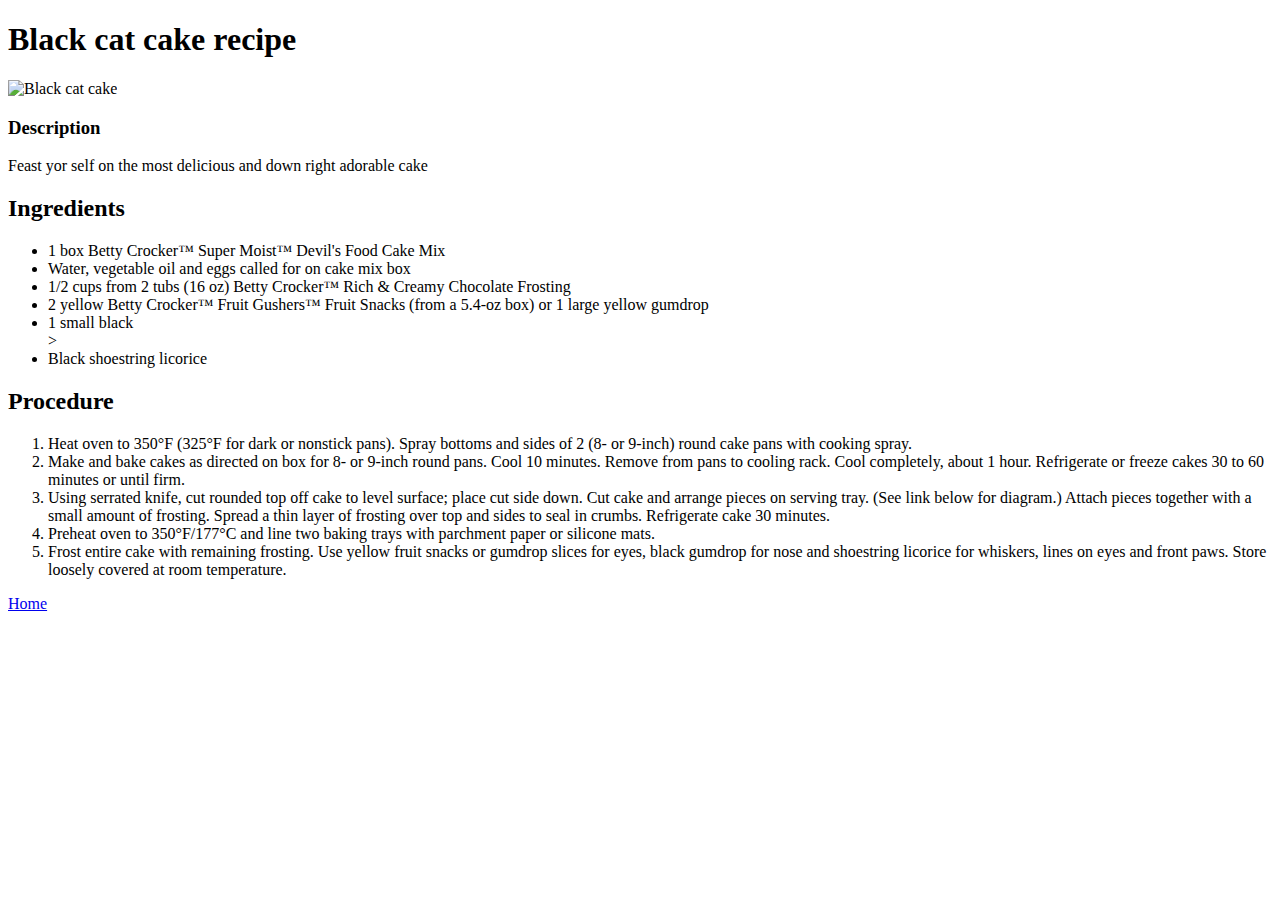
==== recipes/blackcatcake.html @ a6a92da0 "catchocolate.html" ====
<!DOCTYPE html>
<html lang="en">
<head>
    <meta charset="UTF-8">
    <meta name="viewport" content="width=device-width, initial-scale=1.0">
    <title>Document</title>
</head>
<body>
    <h1>Black cat cake recipe</h1>
    <img src="/images/" alt="Black cat cake">
    <h3>Description</h3>
   <p>Feast yor self on the most delicious and down right adorable cake</p>
   <h2>Ingredients</h2>
   <ul>
    <li>1 box Betty Crocker™ Super Moist™ Devil's Food Cake Mix
    <li>Water, vegetable oil and eggs called for on cake mix box</li>
    <li> 1/2 cups from 2 tubs (16 oz) Betty Crocker™ Rich & Creamy Chocolate Frosting</li>
    <li>2 yellow Betty Crocker™ Fruit Gushers™ Fruit Snacks (from a 5.4-oz box) or 1 large yellow gumdrop
    <li>1 small black </li>>
    <li>Black shoestring licorice</li>
   </ul>
<h2>Procedure</h2>
   <ol>
    <li>Heat oven to 350°F (325°F for dark or nonstick pans). Spray bottoms and sides of 2 (8- or 9-inch) round cake pans with cooking spray.</li>
    <li>Make and bake cakes as directed on box for 8- or 9-inch round pans. Cool 10 minutes. Remove from pans to cooling rack. Cool completely, about 1 hour. Refrigerate or freeze cakes 30 to 60 minutes or until firm.</li>
    <li>Using serrated knife, cut rounded top off cake to level surface; place cut side down. Cut cake and arrange pieces on serving tray. (See link below for diagram.) Attach pieces together with a small amount of frosting. Spread a thin layer of frosting over top and sides to seal in crumbs. Refrigerate cake 30 minutes.</li>
    <li>Preheat oven to 350°F/177°C and line two baking trays with parchment paper or silicone mats.</li>
    <li>Frost entire cake with remaining frosting. Use yellow fruit snacks or gumdrop slices for eyes, black gumdrop for nose and shoestring licorice for whiskers, lines on eyes and front paws. Store loosely covered at room temperature.</li>
    </ol>
    <a href="../index.html">Home</a>
    
</body>
</html>
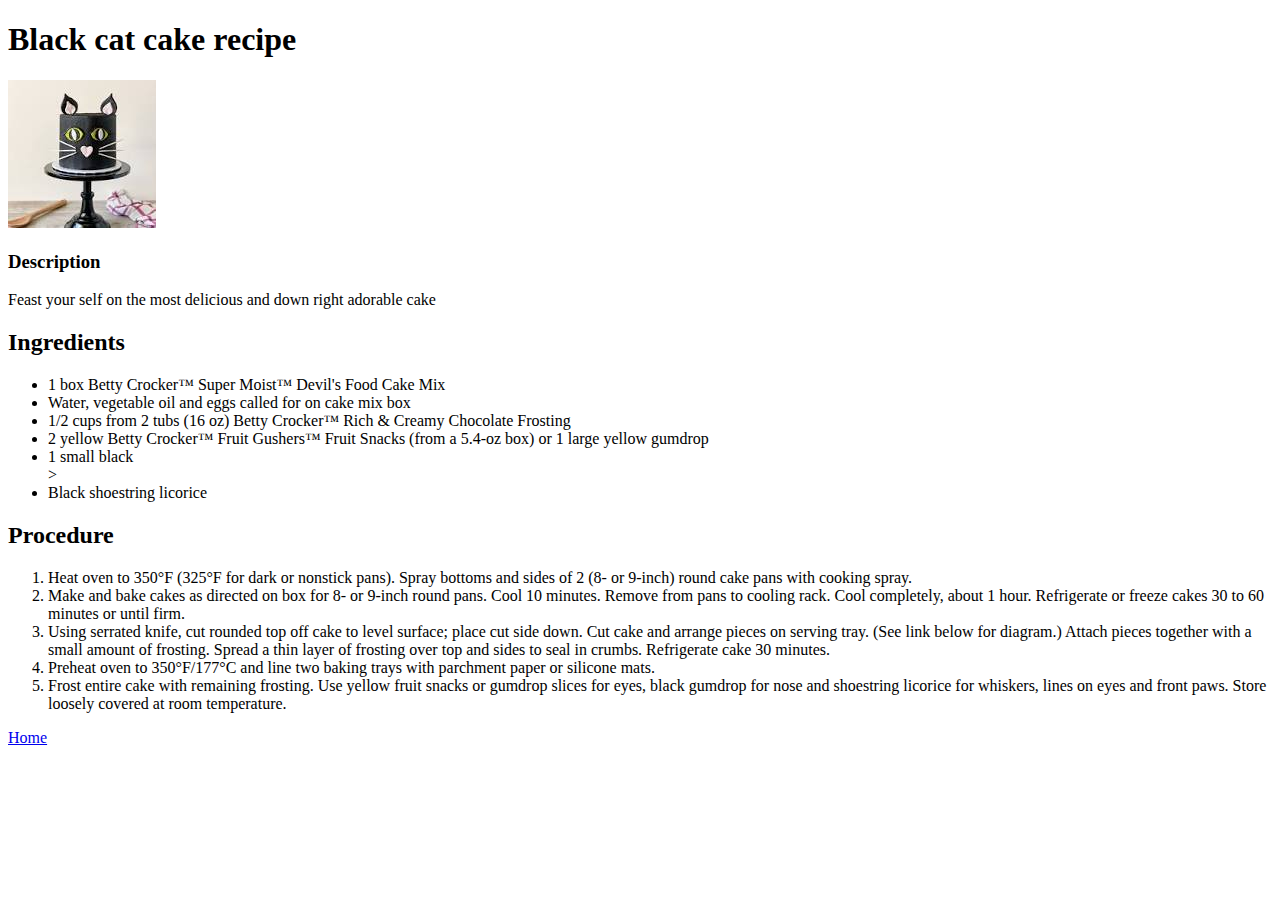
==== commit 90b6e873: "Adding images and correcting errors" ====
--- a/recipes/blackcatcake.html
+++ b/recipes/blackcatcake.html
@@ -7,9 +7,9 @@
 </head>
 <body>
     <h1>Black cat cake recipe</h1>
-    <img src="/images/" alt="Black cat cake">
+    <img src="/images/blackcatcake.jpg" alt="Black cat cake">
     <h3>Description</h3>
-   <p>Feast yor self on the most delicious and down right adorable cake</p>
+   <p>Feast your self on the most delicious and down right adorable cake</p>
    <h2>Ingredients</h2>
    <ul>
     <li>1 box Betty Crocker™ Super Moist™ Devil's Food Cake Mix
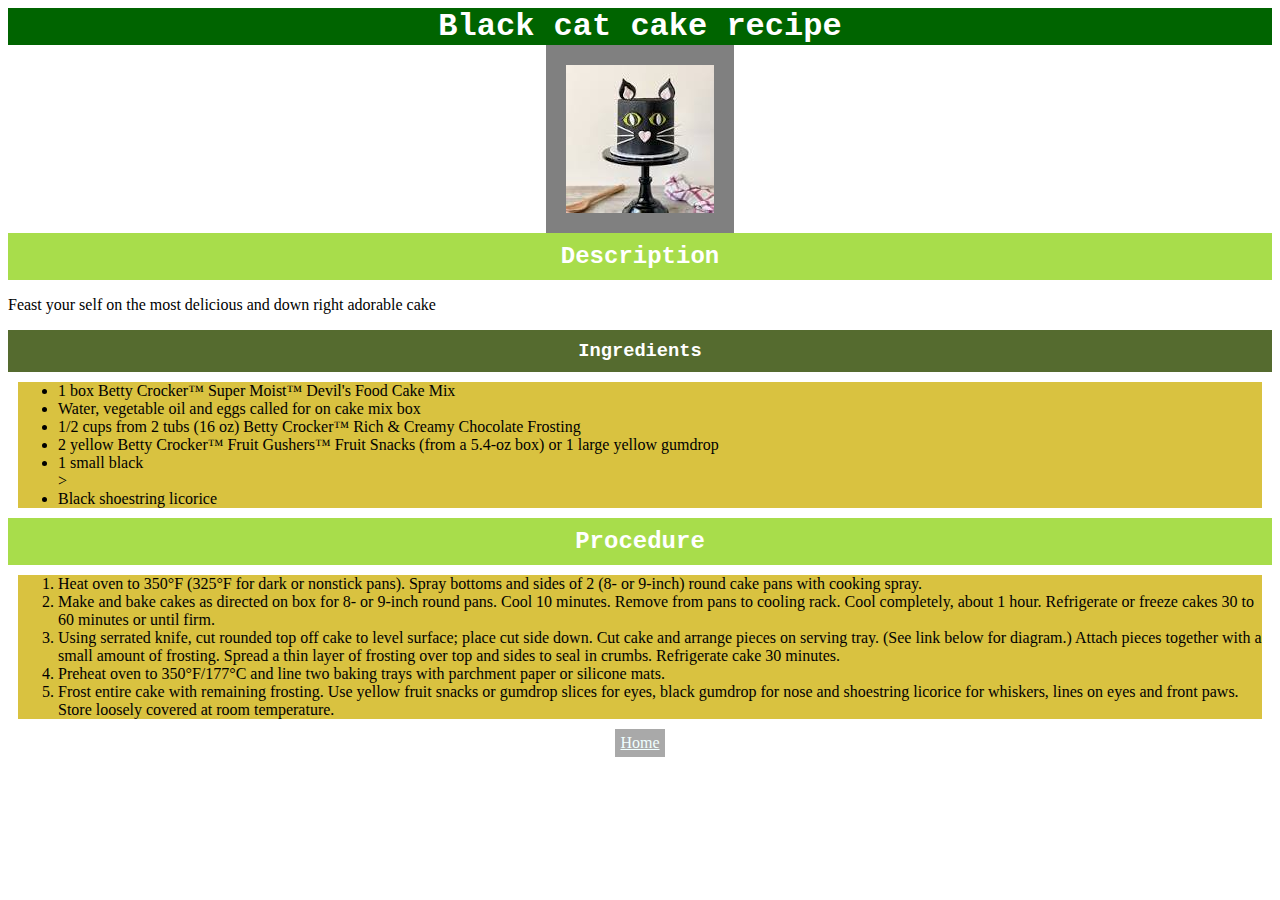
==== commit 9c1fbde9: "Adding stylesheet" ====
--- a/recipes/blackcatcake.html
+++ b/recipes/blackcatcake.html
@@ -3,15 +3,16 @@
 <head>
     <meta charset="UTF-8">
     <meta name="viewport" content="width=device-width, initial-scale=1.0">
-    <title>Document</title>
+    <title>Black cat cake</title>
+    <link rel="stylesheet" href="../style.css">
 </head>
 <body>
     <h1>Black cat cake recipe</h1>
-    <img src="/images/blackcatcake.jpg" alt="Black cat cake">
-    <h3>Description</h3>
+    <img src= ../images/blackcatcake.jpg alt="Black cat cake" class="center">
+    <h2>Description</h2>
    <p>Feast your self on the most delicious and down right adorable cake</p>
-   <h2>Ingredients</h2>
-   <ul>
+   <h3>Ingredients</h3>
+   <ul class="ingredients">
     <li>1 box Betty Crocker™ Super Moist™ Devil's Food Cake Mix
     <li>Water, vegetable oil and eggs called for on cake mix box</li>
     <li> 1/2 cups from 2 tubs (16 oz) Betty Crocker™ Rich & Creamy Chocolate Frosting</li>
@@ -19,8 +20,8 @@
     <li>1 small black </li>>
     <li>Black shoestring licorice</li>
    </ul>
-<h2>Procedure</h2>
-   <ol>
+    <h2>Procedure</h2>
+   <ol class="ingredients">
     <li>Heat oven to 350°F (325°F for dark or nonstick pans). Spray bottoms and sides of 2 (8- or 9-inch) round cake pans with cooking spray.</li>
     <li>Make and bake cakes as directed on box for 8- or 9-inch round pans. Cool 10 minutes. Remove from pans to cooling rack. Cool completely, about 1 hour. Refrigerate or freeze cakes 30 to 60 minutes or until firm.</li>
     <li>Using serrated knife, cut rounded top off cake to level surface; place cut side down. Cut cake and arrange pieces on serving tray. (See link below for diagram.) Attach pieces together with a small amount of frosting. Spread a thin layer of frosting over top and sides to seal in crumbs. Refrigerate cake 30 minutes.</li>
--- a/style.css
+++ b/style.css
@@ -0,0 +1,45 @@
+h1{
+    background-color: darkgreen;
+    color: white;
+    font-family: 'Courier New', Courier, monospace;
+    text-align: center;
+    margin: 0 auto;
+    width: auto;
+}
+h3{
+    background-color: darkolivegreen;
+    color:white;
+    font-family: 'Courier New', Courier, monospace;
+    text-align: center;
+    margin:0 auto;
+    padding:10px;
+}
+.ingredients{
+    background-color: hwb(51 25% 15%);
+    margin :10px;
+    color:black;
+}
+.center{
+    display: block;
+    margin:0 auto;
+    padding:20px;
+    background-color: grey;
+}
+a{
+    display: block;
+    padding: 5px;
+    width:40px;
+    margin:0 auto;
+    background-color: darkgray;
+    text-align: center;
+    color: azure;
+}
+h2{
+    
+    background-color: rgb(168, 221, 75);
+    color:white;
+    font-family: 'Courier New', Courier, monospace;
+    text-align: center;
+    margin:0 auto;
+    padding:10px;
+}
